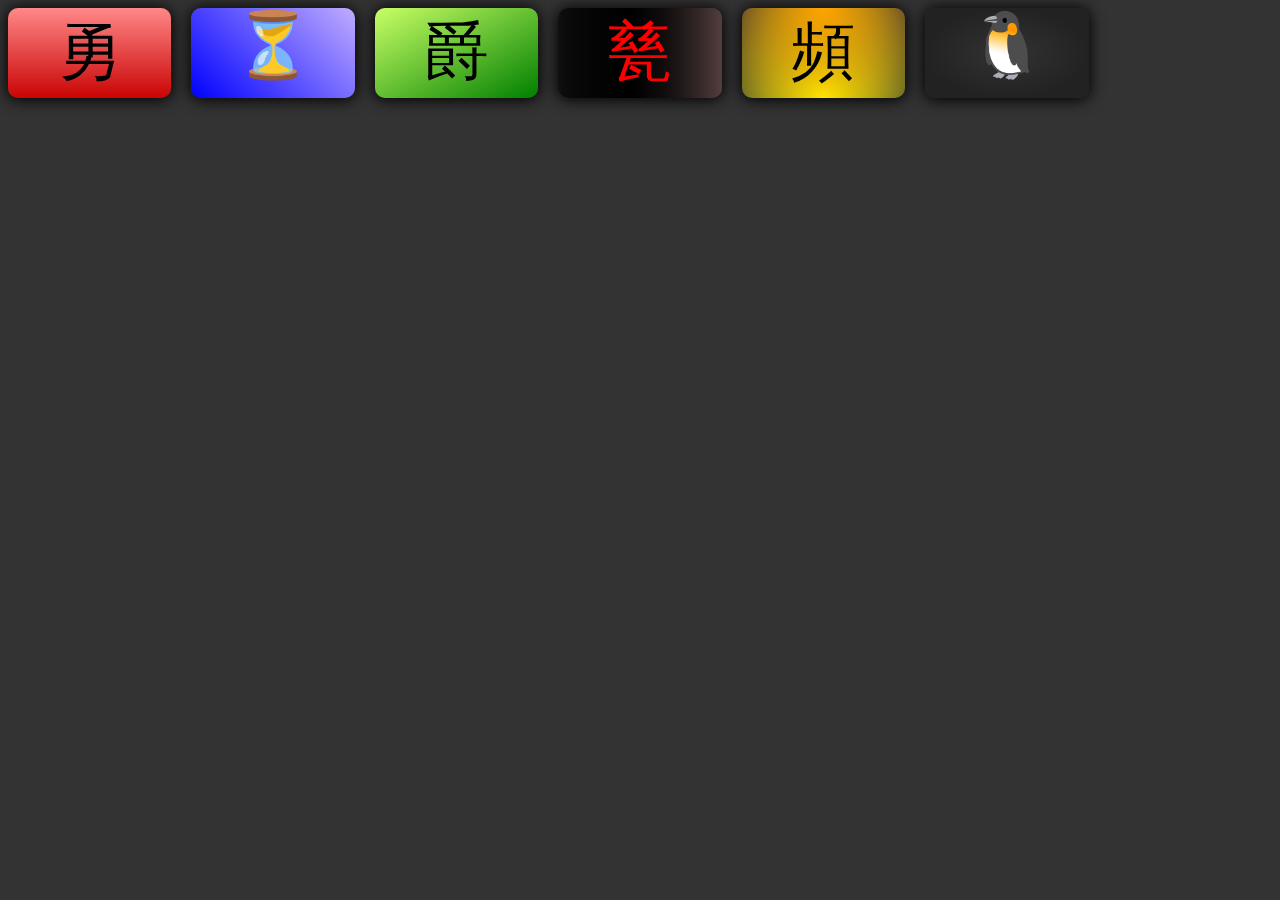
==== grid/lab/index.html @ 21cb774e "adding my grid lab" ====
<!DOCTYPE html>
<html Lang="en">
<head>
  <meta charset="UTF-8">
  <meta name="viewport" content="width=device-width, initial-scale=1, shrink-to-fit=no">
  <meta http-equiv="X-UA-Compatible" content="ie=edge">
  <meta name="description" content="<++>">
  <meta name="keywords" content="<++>">
  <meta name="robots" content="index, follow">

  <!-- Bootstrap v4 -->
  <!-- Local(needs fix) and Remote -->
  <!-- <link rel="stylesheet" href="/home/rodhash/git/standards_input/bootstrap.css" type="text/css" media="screen" title="no title" charset="utf-8"> -->
  <link rel="stylesheet" href="https://cdn.jsdelivr.net/npm/bootstrap@4.6.0/dist/css/bootstrap.min.css" integrity="sha384-B0vP5xmATw1+K9KRQjQERJvTumQW0nPEzvF6L/Z6nronJ3oUOFUFpCjEUQouq2+l" crossorigin="anonymous">
  <link rel="stylesheet" href="lab.css">

  <!-- Bulma 0.9.2 -->
  <!-- <link rel="stylesheet" href="/home/rodhash/git/standards_input/bulma/css/bulma.css" type="text/css" media="screen" title="no title" charset="utf-8"> -->
  <!-- <link rel="stylesheet" href="https://cdn.jsdelivr.net/npm/bulma@0.9.2/css/bulma.min.css"> -->

  <!-- Bootstrap v5 -->
  <!-- <link rel="stylesheet" href="/home/rodhash/git/standards_input/bootstrap_v51.css"> -->
  <!-- <link href="https://cdn.jsdelivr.net/npm/bootstrap@5.1.3/dist/css/bootstrap.min.css" rel="stylesheet" integrity="sha384-1BmE4kWBq78iYhFldvKuhfTAU6auU8tT94WrHftjDbrCEXSU1oBoqyl2QvZ6jIW3" crossorigin="anonymous"> -->

  <title>Lab: Grid & CSS</title>
</head>
<body>
  <div class="container">
    <div class="glyph red">勇</div>
    <div class="glyph blue">⏳</div>
    <div class="glyph green">爵</div>
    <div class="glyph black">甆</div>
    <div class="glyph orange">頻</div>
    <div class="glyph gnu">🐧</div>
  </div>


  <!-- JS for Bootstrap v5 -->
  <!-- File: ~/git/standards_input/bootstrap_v51.js -->
  <!-- <script src="https://cdn.jsdelivr.net/npm/bootstrap@5.1.3/dist/js/bootstrap.bundle.min.js" integrity="sha384-ka7Sk0Gln4gmtz2MlQnikT1wXgYsOg+OMhuP+IlRH9sENBO0LRn5q+8nbTov4+1p" crossorigin="anonymous"></script> -->

  <!-- <script charset="utf&#45;8" src="bootstrap&#45;4.5.3&#45;dist/js/bootstrap.js"></script> -->
  <script src="https://code.jquery.com/jquery-3.5.1.slim.min.js" integrity="sha384-DfXdz2htPH0lsSSs5nCTpuj/zy4C+OGpamoFVy38MVBnE+IbbVYUew+OrCXaRkfj" crossorigin="anonymous"></script>
  <script src="https://cdn.jsdelivr.net/npm/popper.js@1.16.1/dist/umd/popper.min.js" integrity="sha384-9/reFTGAW83EW2RDu2S0VKaIzap3H66lZH81PoYlFhbGU+6BZp6G7niu735Sk7lN" crossorigin="anonymous"></script>
  <script src="https://cdn.jsdelivr.net/npm/bootstrap@4.5.3/dist/js/bootstrap.min.js" integrity="sha384-w1Q4orYjBQndcko6MimVbzY0tgp4pWB4lZ7lr30WKz0vr/aWKhXdBNmNb5D92v7s" crossorigin="anonymous"></script>
</body>
</html>
---- grid/lab/lab.css ----
body {
    background-color: #333;
}

.container {
    display: grid;
    grid-template-columns: repeat(auto-fill, minmax(150px, 1fr));
    grid-gap: 20px;
    grid-template-rows: 1fr;
}

.glyph {
    /* background-color: red; */
    border-radius: 10px;
    height: 90px;
    text-align: center;
    font-size: 4rem;
    transition: all 0.5s;
    box-shadow: #000000 0 1px 15px 1px;
}


.glyph:hover {
    /* transform: scale(1.05); */
    box-shadow: #000000 10px 10px 20px 10px;
}

.red {
    background: linear-gradient(0deg, #CA0404, #FF8888);
}

.blue {
    background: linear-gradient(45deg, blue, #C0ACFF);
}

.green {
    background: linear-gradient(to left top, green, #C9FF65)
}

.black {
    background: linear-gradient(.25turn, #111, 10%, black, 80%, #533E3E);
    color: red;
}

.orange {
    background: radial-gradient(ellipse at top, orange, transparent),
        radial-gradient(ellipse at bottom, yellow, transparent);
}

.gnu {
    background: radial-gradient(closest-side, #333, #222);
}
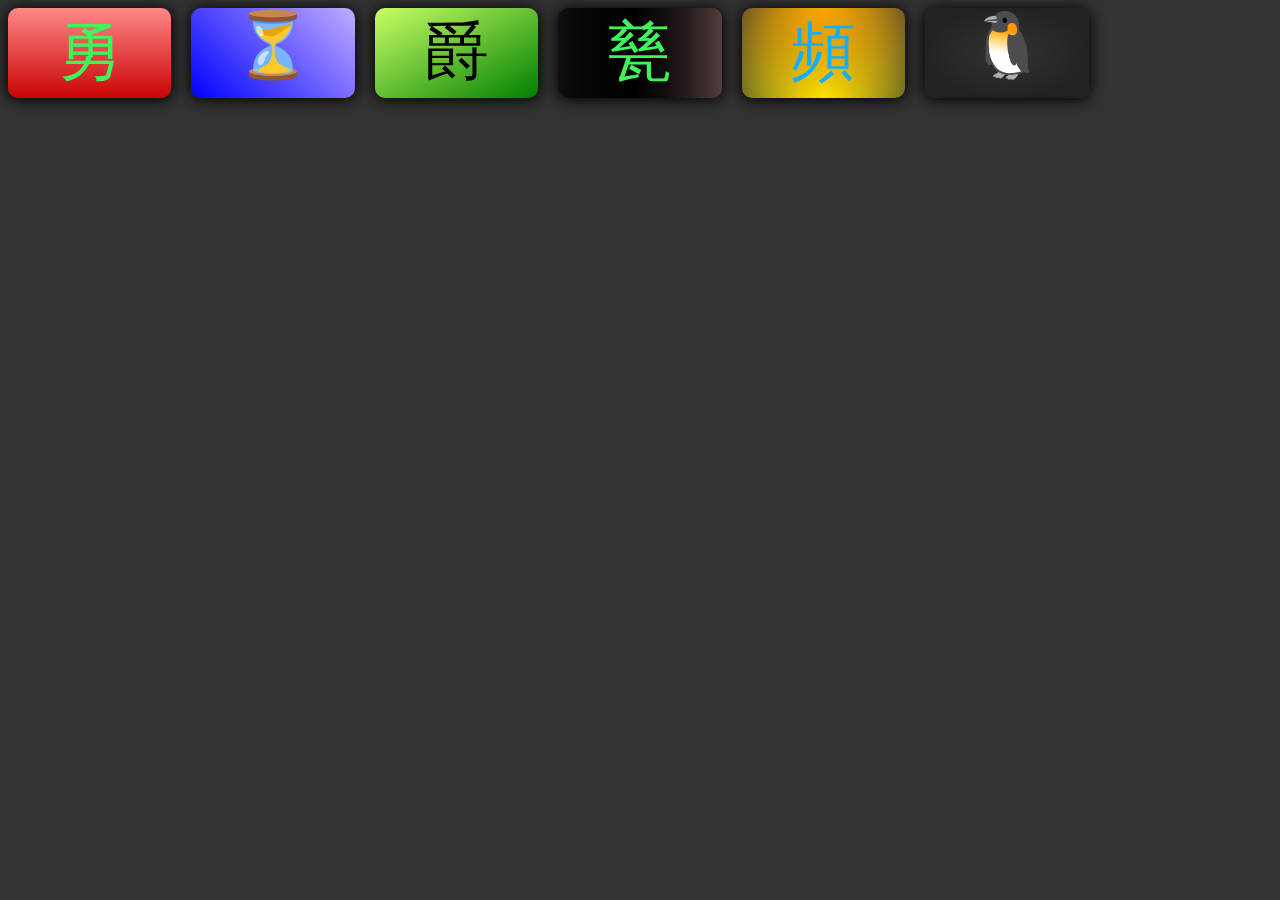
==== commit a92a6469: "minor tweaks to color, effects and removing bootstrap" ====
--- a/grid/lab/index.html
+++ b/grid/lab/index.html
@@ -11,7 +11,7 @@
   <!-- Bootstrap v4 -->
   <!-- Local(needs fix) and Remote -->
   <!-- <link rel="stylesheet" href="/home/rodhash/git/standards_input/bootstrap.css" type="text/css" media="screen" title="no title" charset="utf-8"> -->
-  <link rel="stylesheet" href="https://cdn.jsdelivr.net/npm/bootstrap@4.6.0/dist/css/bootstrap.min.css" integrity="sha384-B0vP5xmATw1+K9KRQjQERJvTumQW0nPEzvF6L/Z6nronJ3oUOFUFpCjEUQouq2+l" crossorigin="anonymous">
+  <!-- <link rel="stylesheet" href="https://cdn.jsdelivr.net/npm/bootstrap@4.6.0/dist/css/bootstrap.min.css" integrity="sha384-B0vP5xmATw1+K9KRQjQERJvTumQW0nPEzvF6L/Z6nronJ3oUOFUFpCjEUQouq2+l" crossorigin="anonymous"> -->
   <link rel="stylesheet" href="lab.css">
 
   <!-- Bulma 0.9.2 -->
@@ -40,9 +40,9 @@
   <!-- <script src="https://cdn.jsdelivr.net/npm/bootstrap@5.1.3/dist/js/bootstrap.bundle.min.js" integrity="sha384-ka7Sk0Gln4gmtz2MlQnikT1wXgYsOg+OMhuP+IlRH9sENBO0LRn5q+8nbTov4+1p" crossorigin="anonymous"></script> -->
 
   <!-- <script charset="utf&#45;8" src="bootstrap&#45;4.5.3&#45;dist/js/bootstrap.js"></script> -->
-  <script src="https://code.jquery.com/jquery-3.5.1.slim.min.js" integrity="sha384-DfXdz2htPH0lsSSs5nCTpuj/zy4C+OGpamoFVy38MVBnE+IbbVYUew+OrCXaRkfj" crossorigin="anonymous"></script>
-  <script src="https://cdn.jsdelivr.net/npm/popper.js@1.16.1/dist/umd/popper.min.js" integrity="sha384-9/reFTGAW83EW2RDu2S0VKaIzap3H66lZH81PoYlFhbGU+6BZp6G7niu735Sk7lN" crossorigin="anonymous"></script>
-  <script src="https://cdn.jsdelivr.net/npm/bootstrap@4.5.3/dist/js/bootstrap.min.js" integrity="sha384-w1Q4orYjBQndcko6MimVbzY0tgp4pWB4lZ7lr30WKz0vr/aWKhXdBNmNb5D92v7s" crossorigin="anonymous"></script>
+  <!-- <script src="https://code.jquery.com/jquery-3.5.1.slim.min.js" integrity="sha384-DfXdz2htPH0lsSSs5nCTpuj/zy4C+OGpamoFVy38MVBnE+IbbVYUew+OrCXaRkfj" crossorigin="anonymous"></script> -->
+  <!-- <script src="https://cdn.jsdelivr.net/npm/popper.js@1.16.1/dist/umd/popper.min.js" integrity="sha384-9/reFTGAW83EW2RDu2S0VKaIzap3H66lZH81PoYlFhbGU+6BZp6G7niu735Sk7lN" crossorigin="anonymous"></script> -->
+  <!-- <script src="https://cdn.jsdelivr.net/npm/bootstrap@4.5.3/dist/js/bootstrap.min.js" integrity="sha384-w1Q4orYjBQndcko6MimVbzY0tgp4pWB4lZ7lr30WKz0vr/aWKhXdBNmNb5D92v7s" crossorigin="anonymous"></script> -->
 </body>
 </html>
 
--- a/grid/lab/lab.css
+++ b/grid/lab/lab.css
@@ -22,12 +22,13 @@
 
 
 .glyph:hover {
-    /* transform: scale(1.05); */
+    transform: scale(1.05);
     box-shadow: #000000 10px 10px 20px 10px;
 }
 
 .red {
     background: linear-gradient(0deg, #CA0404, #FF8888);
+    color: #3EF55A;
 }
 
 .blue {
@@ -40,12 +41,13 @@
 
 .black {
     background: linear-gradient(.25turn, #111, 10%, black, 80%, #533E3E);
-    color: red;
+    color: #3EF55A;
 }
 
 .orange {
     background: radial-gradient(ellipse at top, orange, transparent),
         radial-gradient(ellipse at bottom, yellow, transparent);
+    color: #12AFFF;
 }
 
 .gnu {
